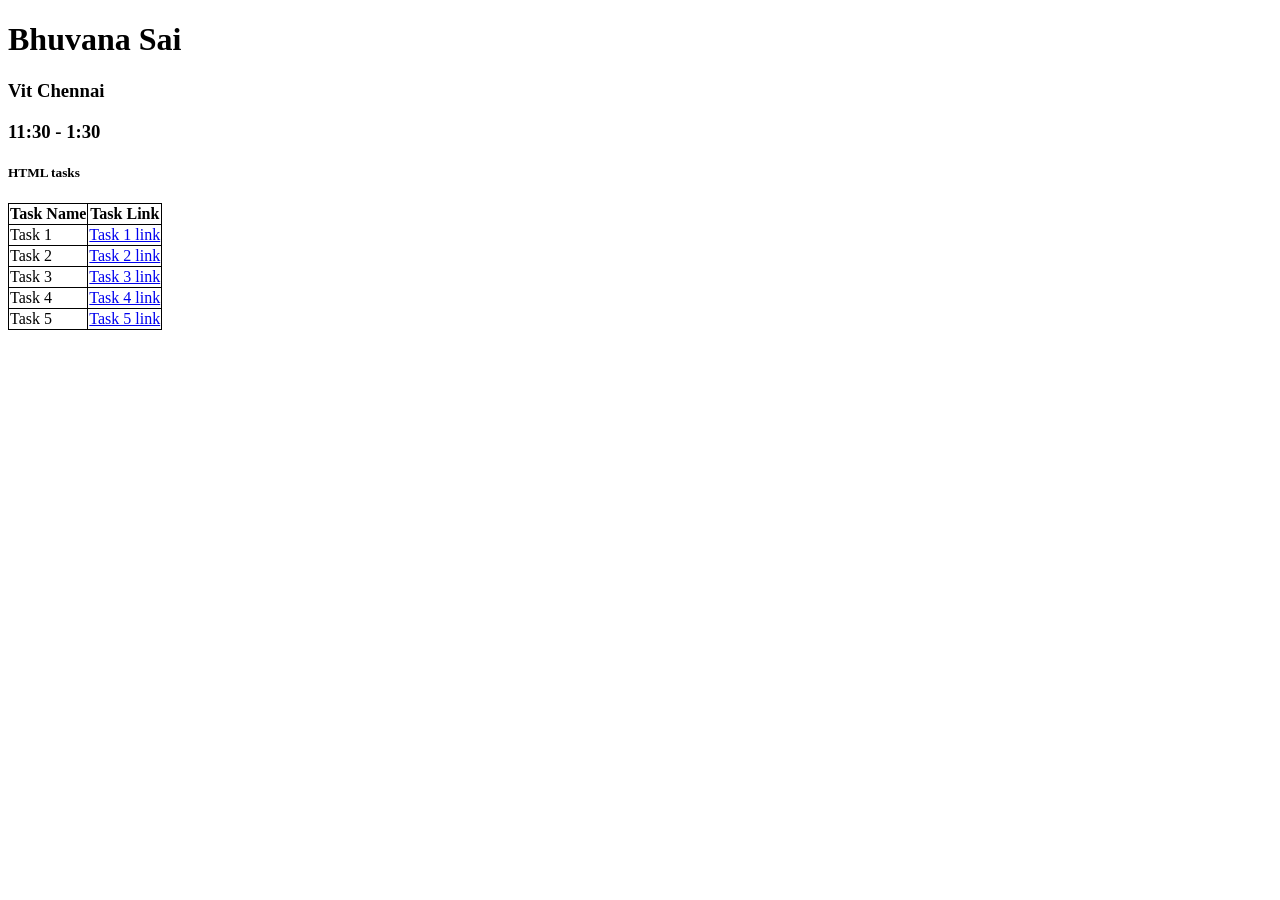
==== index.html @ 304cfd8c "ready to commit" ====
<!DOCTYPE html>
<html lang="en">
  <head>
    <meta charset="UTF-8" />
    <meta name="viewport" content="width=device-width, initial-scale=1.0" />
    <title>Bhuvana Sai</title>
    <style>
      table,
      th,
      tr,
      td {
        border: 1px solid black;
        border-collapse: collapse;
      }
    </style>
  </head>
  <body>
    <h1>Bhuvana Sai</h1>
    <h3>Vit Chennai</h3>
    <h3>11:30 - 1:30</h3>

    <h5>HTML tasks</h5>
    <table>
      <tr>
        <th>Task Name</th>
        <th>Task Link</th>
      </tr>
      <tr>
        <td>Task 1</td>
        <td>
          <a href="task1.html">Task 1 link</a>
        </td>
      </tr>
      <tr>
        <td>Task 2</td>
        <td>
          <a href="task2.html">Task 2 link</a>
        </td>
      </tr>
      <tr>
        <td>Task 3</td>
        <td>
          <a href="task3.html">Task 3 link</a>
        </td>
      </tr>
      <tr>
        <td>Task 4</td>
        <td>
          <a href="task4.html">Task 4 link</a>
        </td>
      </tr>
      <tr>
        <td>Task 5</td>
        <td>
          <a href="task5.html">Task 5 link</a>
        </td>
      </tr>
    </table>

    <!-- <h5>CSS tasks</h5>
    <table>
      <tr>
        <th>Task Name</th>
        <th>Task Link</th>
      </tr>
      <tr>
        <td>Task 1</td>
        <td>
          <a href="./htmltasks/css1.html">Task 1 link</a>
        </td>
      </tr>
      <tr>
        <td>Task 2</td>
        <td>
          <a href="./csstasks/task1.html">Task 2 link</a>
        </td>
      </tr>
      <tr>
        <td>Task 3</td>
        <td>
          <a href="./htmltasks/Form.html">Task 3 link</a>
        </td>
      </tr>
    </table>

    <h5>Bootstrap tasks</h5>
    <table>
      <tr>
        <th>Task Name</th>
        <th>Task Link</th>
      </tr>
      <tr>
        <td>Task 1</td>
        <td>
          <a href="./htmltasks/css1.html">Task 1 link</a>
        </td>
      </tr>
      <tr>
        <td>Task 2</td>
        <td>
          <a href="./csstasks/task1.html">Task 2 link</a>
        </td>
      </tr>
      <tr>
        <td>Task 3</td>
        <td>
          <a href="./htmltasks/Form.html">Task 3 link</a>
        </td>
      </tr>
      <tr>
        <td>Task 3</td>
        <td>
          <a href="./bootstraptasks/task2.html">Task 3 link</a>
        </td>
      </tr>
    </table> -->
  </body>
</html>
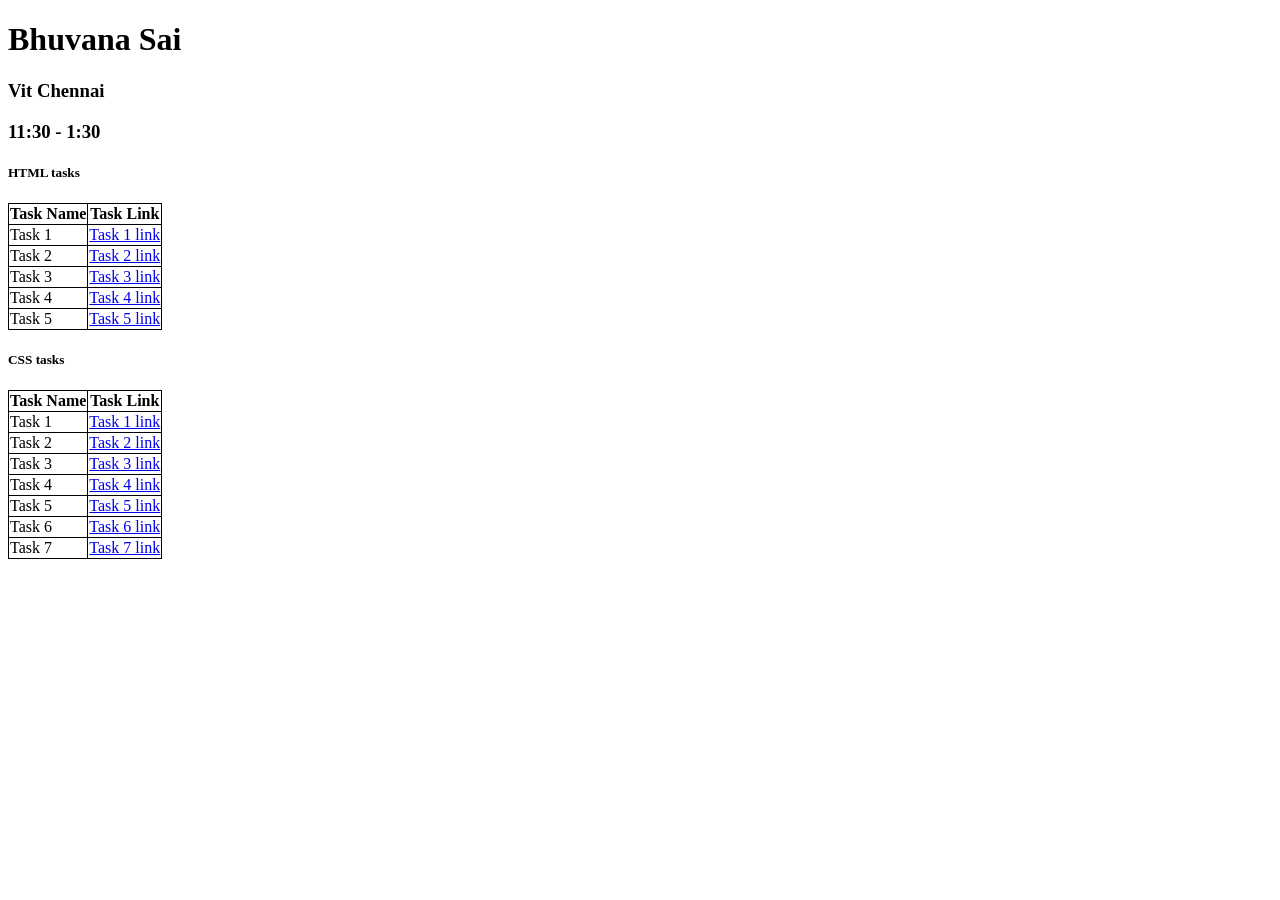
==== commit d96b8174: "Update index.html" ====
--- a/index.html
+++ b/index.html
@@ -57,7 +57,7 @@
       </tr>
     </table>
 
-    <!-- <h5>CSS tasks</h5>
+    <h5>CSS tasks</h5>
     <table>
       <tr>
         <th>Task Name</th>
@@ -66,24 +66,48 @@
       <tr>
         <td>Task 1</td>
         <td>
-          <a href="./htmltasks/css1.html">Task 1 link</a>
+          <a href="csstask1.html">Task 1 link</a>
         </td>
       </tr>
       <tr>
         <td>Task 2</td>
         <td>
-          <a href="./csstasks/task1.html">Task 2 link</a>
+          <a href="csstask2.html">Task 2 link</a>
         </td>
       </tr>
       <tr>
         <td>Task 3</td>
         <td>
-          <a href="./htmltasks/Form.html">Task 3 link</a>
+          <a href="csstask3.html">Task 3 link</a>
+        </td>
+      </tr>
+      <tr>
+        <td>Task 4</td>
+        <td>
+          <a href="csstask4.html">Task 4 link</a>
+        </td>
+      </tr>
+      <tr>
+        <td>Task 5</td>
+        <td>
+          <a href="csstask5.html">Task 5 link</a>
+        </td>
+      </tr>
+      <tr>
+        <td>Task 6</td>
+        <td>
+          <a href="csstask6.html">Task 6 link</a>
+        </td>
+      </tr>
+      <tr>
+        <td>Task 7</td>
+        <td>
+          <a href="csstask7.html">Task 7 link</a>
         </td>
       </tr>
     </table>
 
-    <h5>Bootstrap tasks</h5>
+     <!--<h5>Bootstrap tasks</h5>
     <table>
       <tr>
         <th>Task Name</th>
@@ -115,4 +139,4 @@
       </tr>
     </table> -->
   </body>
-</html>+</html>
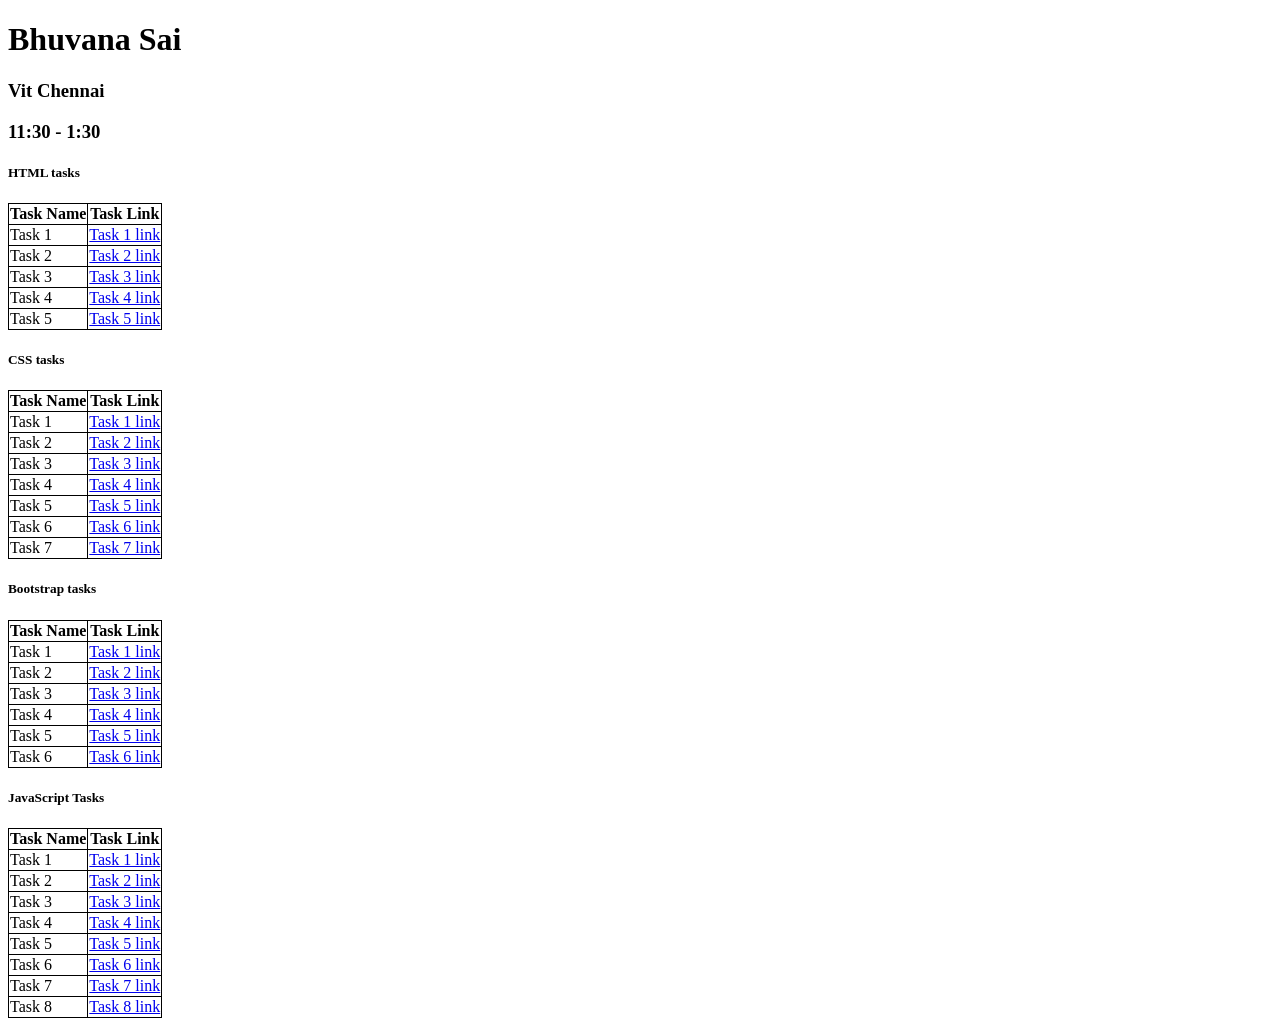
==== commit 7341d158: "last assignment" ====
--- a/index.html
+++ b/index.html
@@ -57,7 +57,7 @@
       </tr>
     </table>
 
-    <h5>CSS tasks</h5>
+     <h5>CSS tasks</h5>
     <table>
       <tr>
         <th>Task Name</th>
@@ -107,36 +107,103 @@
       </tr>
     </table>
 
-     <!--<h5>Bootstrap tasks</h5>
-    <table>
-      <tr>
-        <th>Task Name</th>
-        <th>Task Link</th>
-      </tr>
-      <tr>
-        <td>Task 1</td>
-        <td>
-          <a href="./htmltasks/css1.html">Task 1 link</a>
-        </td>
-      </tr>
-      <tr>
-        <td>Task 2</td>
-        <td>
-          <a href="./csstasks/task1.html">Task 2 link</a>
-        </td>
-      </tr>
-      <tr>
-        <td>Task 3</td>
-        <td>
-          <a href="./htmltasks/Form.html">Task 3 link</a>
-        </td>
-      </tr>
-      <tr>
-        <td>Task 3</td>
-        <td>
-          <a href="./bootstraptasks/task2.html">Task 3 link</a>
-        </td>
-      </tr>
-    </table> -->
+    <h5>Bootstrap tasks</h5>
+    <table>
+      <tr>
+        <th>Task Name</th>
+        <th>Task Link</th>
+      </tr>
+      <tr>
+        <td>Task 1</td>
+        <td>
+          <a href="bstask1.html">Task 1 link</a>
+        </td>
+      </tr>
+      <tr>
+        <td>Task 2</td>
+        <td>
+          <a href="bstask2.html">Task 2 link</a>
+        </td>
+      </tr>
+      <tr>
+        <td>Task 3</td>
+        <td>
+          <a href="bstask3.html">Task 3 link</a>
+        </td>
+      </tr>
+      <tr>
+        <td>Task 4</td>
+        <td>
+          <a href="bstask4.html">Task 4 link</a>
+        </td>
+      </tr>
+      <tr>
+        <td>Task 5</td>
+        <td>
+          <a href="bstask5.html">Task 5 link</a>
+        </td>
+      </tr>
+      <tr>
+        <td>Task 6</td>
+        <td>
+          <a href="bstask6.html">Task 6 link</a>
+        </td>
+      </tr>
+    </table>
+    <h5>JavaScript Tasks</h5>
+    <table>
+      <tr>
+        <th>Task Name</th>
+        <th>Task Link</th>
+      </tr>
+      <tr>
+        <td>Task 1</td>
+        <td>
+          <a href="jstask1.html">Task 1 link</a>
+        </td>
+      </tr>
+      <tr>
+        <td>Task 2</td>
+        <td>
+          <a href="jstask2.html">Task 2 link</a>
+        </td>
+      </tr>
+      <tr>
+        <td>Task 3</td>
+        <td>
+          <a href="jstask3.html">Task 3 link</a>
+        </td>
+      </tr>
+      <tr>
+        <td>Task 4</td>
+        <td>
+          <a href="jstask4.html">Task 4 link</a>
+        </td>
+      </tr>
+      <tr>
+        <td>Task 5</td>
+        <td>
+          <a href="jstask5.html">Task 5 link</a>
+        </td>
+      </tr>
+      <tr>
+        <td>Task 6</td>
+        <td>
+          <a href="jstask6.html">Task 6 link</a>
+        </td>
+      </tr>
+      <tr>
+        <td>Task 7</td>
+        <td>
+          <a href="jstask7.html">Task 7 link</a>
+        </td>
+      </tr>
+      <tr>
+        <td>Task 8</td>
+        <td>
+          <a href="jstask8.html">Task 8 link</a>
+        </td>
+      </tr>
+    </table>
   </body>
-</html>
+</html>
